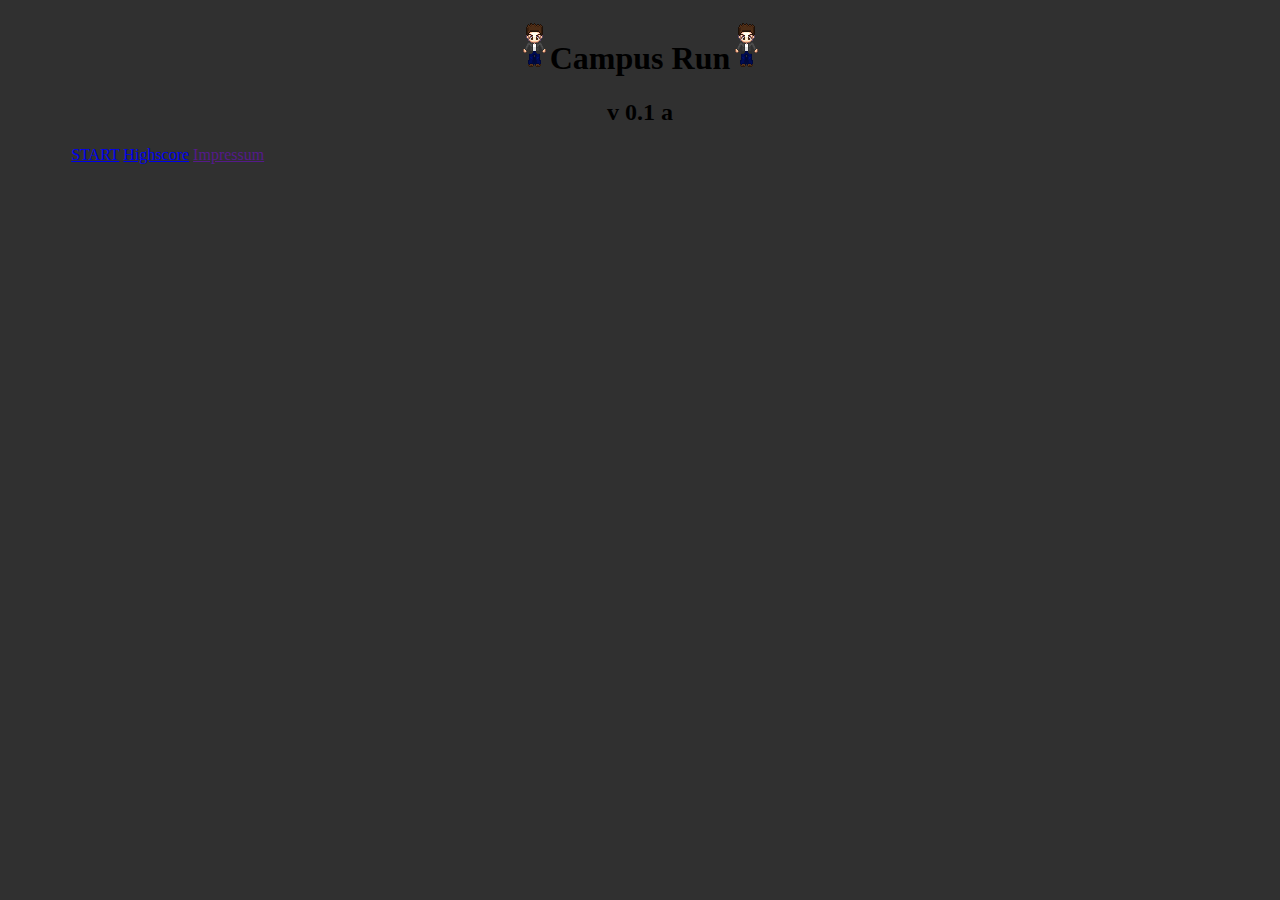
==== assets/www/index.html @ f0d48e6a "fixed all of bullshit code and made it playable" ====
<!DOCTYPE HTML>
<html>
<head>
<title>HTML5 Game</title>

<link rel="stylesheet" href="../css/jquery.mobile-1.3.2.min.css" />
<link rel="stylesheet" href="../css/start.css" />

<script type="text/javascript" src="../js/jquery-1.8.1.min.js"></script>
<script type="text/javascript" src="../js/jquery.mobile-1.3.2.min.js"></script>

</head> 
<body>
	<div style="width:90%;margin:0px auto;">
	<div style="text-align:center;">
	<h1><img src="..\img\player.gif" width="32" height="48" />Campus Run<img src="..\img\player.gif" width="32" height="48" /></h1>
	<h2>v 0.1 a</h2>
	</div>
	<a href="game.html" rel="external" data-role="button" data-icon="check" data-theme="a">START</a>
	<a href="xml/player.xml" rel="external" data-role="button" data-icon="star" data-theme="a">Highscore</a>
	<a href="" data-role="button" data-icon="icon" data-theme="a">Impressum</a>
	<div>
</body>
</html>
---- assets/css/start.css ----
body{
  background: #303030;
}
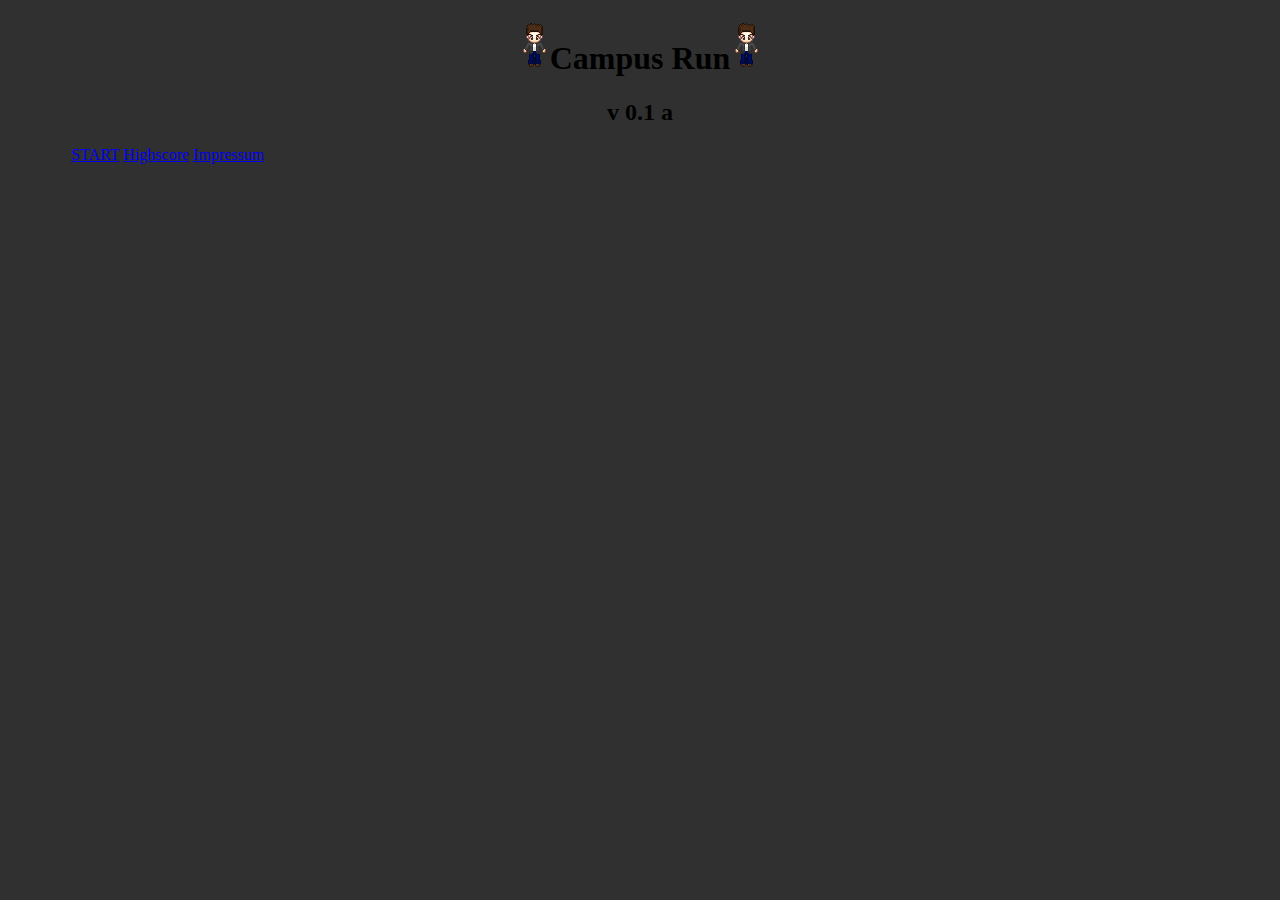
==== commit 291341b1: "alles aus der onlineversion" ====
--- a/assets/www/index.html
+++ b/assets/www/index.html
@@ -17,8 +17,8 @@
 	<h2>v 0.1 a</h2>
 	</div>
 	<a href="game.html" rel="external" data-role="button" data-icon="check" data-theme="a">START</a>
-	<a href="xml/player.xml" rel="external" data-role="button" data-icon="star" data-theme="a">Highscore</a>
-	<a href="" data-role="button" data-icon="icon" data-theme="a">Impressum</a>
+	<a href="http://campusrun.connectiv.info/xml/player.xml" rel="external" data-role="button" data-icon="star" data-theme="a">Highscore</a>
+	<a href="imprint.html" data-role="button" data-icon="icon" data-theme="a">Impressum</a>
 	<div>
 </body>
 </html>